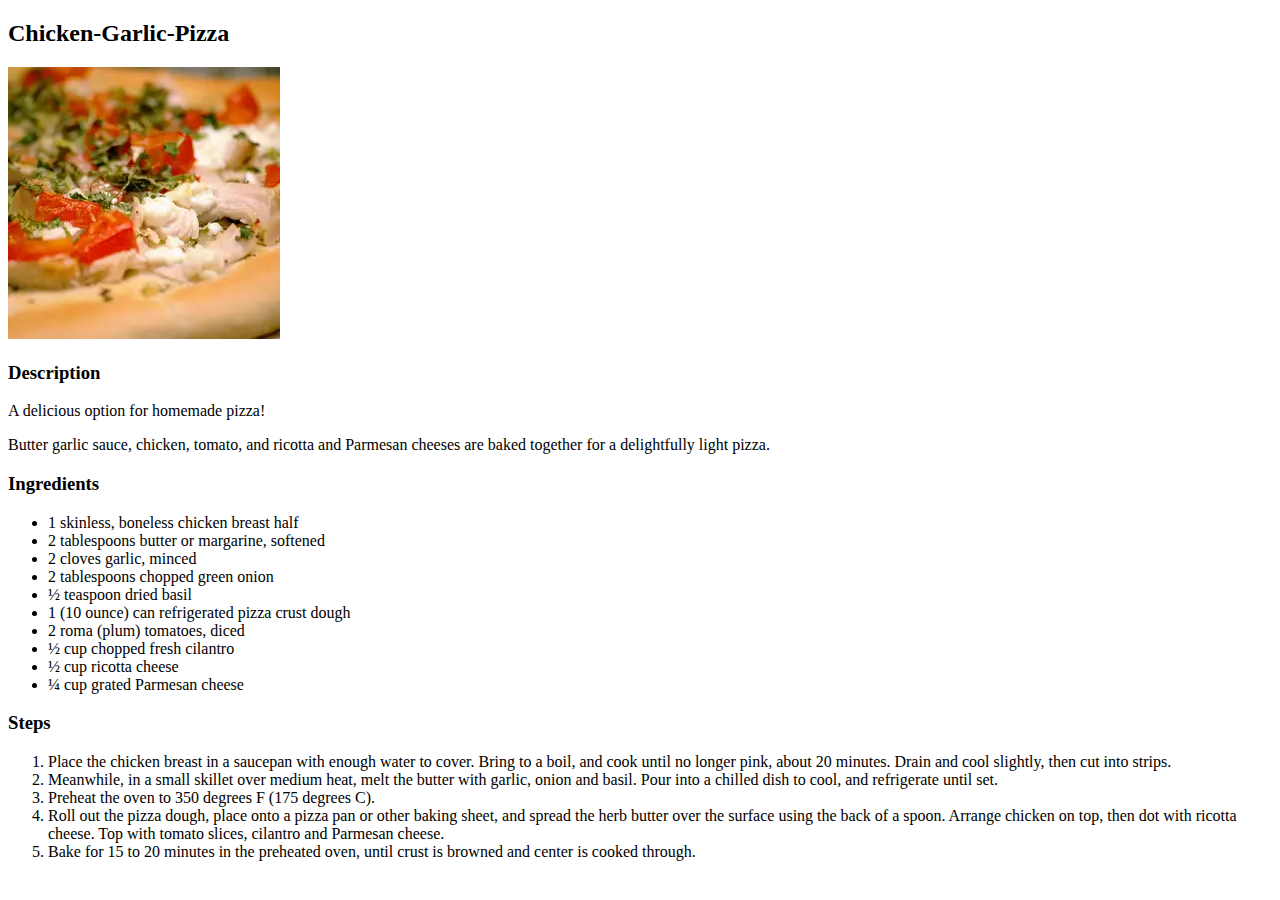
==== recipes/Chicken-Garlic-Pizza.html @ 79c438f3 "Pizzas-project" ====
<!DOCTYPE html>
<html lang="en">

<head>
    <meta charset="UTF-8">
    <meta http-equiv="X-UA-Compatible" content="IE=edge">
    <meta name="viewport" content="width=device-width, initial-scale=1.0">
    <title>Recipe 3</title>
</head>

<body>
    <h2>Chicken-Garlic-Pizza</h2>
    <img src="../images/chi.webp" alt="Pizza,Chicken,oregano,perer">
    <h3>Description</h3>
    <p>A delicious option for homemade pizza! </p>
    <p>Butter garlic sauce, chicken, tomato, and ricotta and Parmesan cheeses are baked together for a delightfully
        light pizza.</p>
    <h3>Ingredients</h3>
    <ul>
        <Li>1 skinless, boneless chicken breast half</Li>
        <Li>2 tablespoons butter or margarine, softened</Li>
        <Li>2 cloves garlic, minced</Li>
        <Li>2 tablespoons chopped green onion</Li>
        <Li>½ teaspoon dried basil</Li>
        <Li>1 (10 ounce) can refrigerated pizza crust dough</Li>
        <Li>2 roma (plum) tomatoes, diced</Li>
        <Li>½ cup chopped fresh cilantro</Li>
        <Li>½ cup ricotta cheese</Li>
        <Li>¼ cup grated Parmesan cheese</Li>
    </ul>
    <h3>Steps</h3>
    <ol>
        <li>Place the chicken breast in a saucepan with enough water to cover. Bring to a boil, and cook until no
            longer pink, about 20 minutes. Drain and cool slightly, then cut into strips.</li>
        <li>Meanwhile, in a small skillet over medium heat, melt the butter with garlic, onion and basil. Pour into
            a chilled dish to cool, and refrigerate until set.

        </li>
        <li>Preheat the oven to 350 degrees F (175 degrees C).</li>
        <li>Roll out the pizza dough, place onto a pizza pan or other baking sheet, and spread the herb butter over
            the surface using the back of a spoon. Arrange chicken on top, then dot with ricotta cheese. Top with
            tomato slices, cilantro and Parmesan cheese.</li>
        <li>Bake for 15 to 20 minutes in the preheated oven, until crust is browned and center is cooked through.
        </li>
    </ol>
</body>

</html>
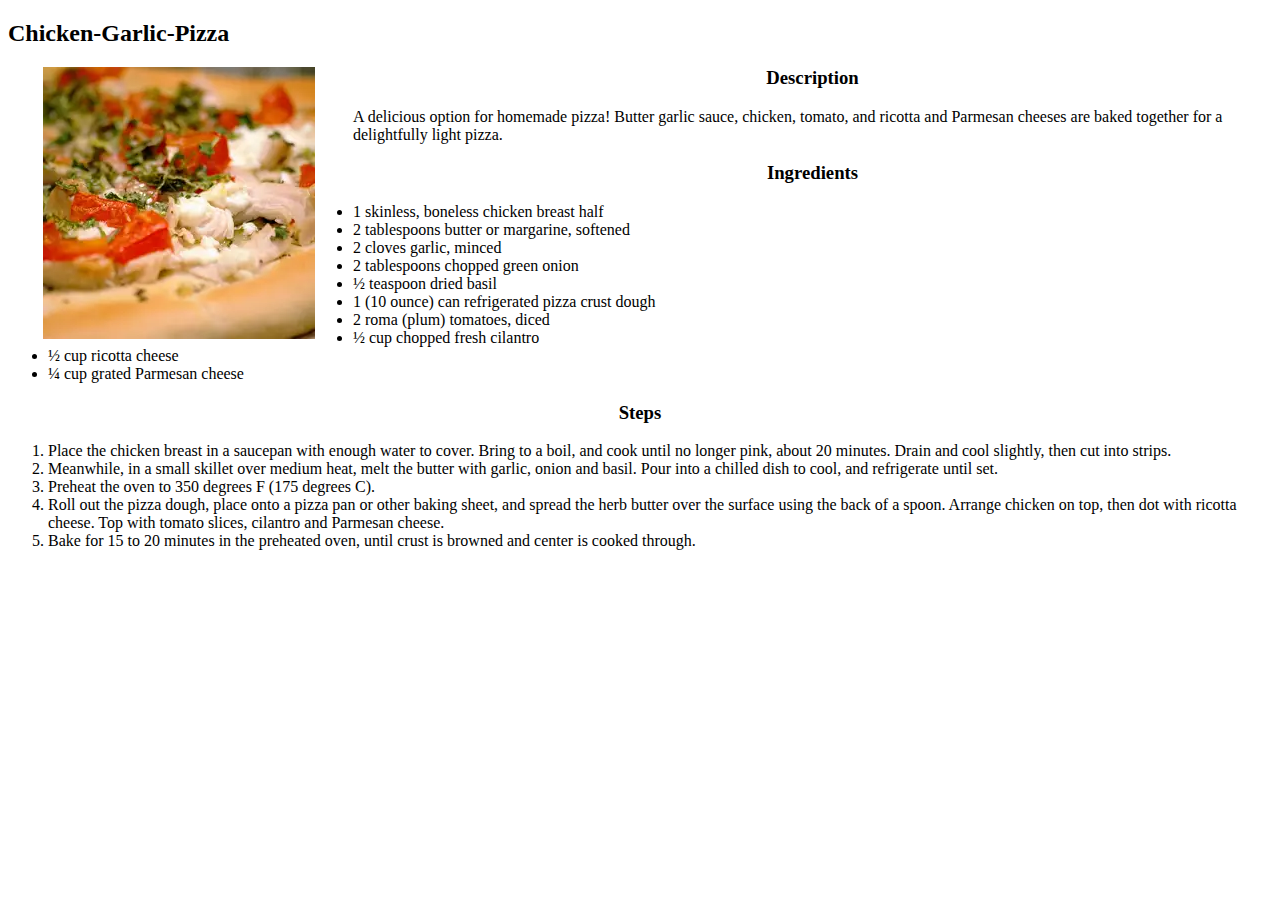
==== commit f2f4b874: "Выравнивание под картинку" ====
--- a/recipes/Chicken-Garlic-Pizza.html
+++ b/recipes/Chicken-Garlic-Pizza.html
@@ -6,15 +6,16 @@
     <meta http-equiv="X-UA-Compatible" content="IE=edge">
     <meta name="viewport" content="width=device-width, initial-scale=1.0">
     <title>Recipe 3</title>
+    <link rel="stylesheet" href="../css/styles.css">
 </head>
 
 <body>
-    <h2>Chicken-Garlic-Pizza</h2>
-    <img src="../images/chi.webp" alt="Pizza,Chicken,oregano,perer">
-    <h3>Description</h3>
-    <p>A delicious option for homemade pizza! </p>
-    <p>Butter garlic sauce, chicken, tomato, and ricotta and Parmesan cheeses are baked together for a delightfully
-        light pizza.</p>
+    <h2> Chicken-Garlic-Pizza</h2>
+    <p><img src="../images/chi.webp" alt="Pizza,Chicken,oregano,perer">
+    <h3 >Description</h3>
+    A delicious option for homemade pizza! Butter garlic sauce, chicken, tomato, and ricotta and Parmesan cheeses are
+    baked together for a delightfully
+    light pizza.
     <h3>Ingredients</h3>
     <ul>
         <Li>1 skinless, boneless chicken breast half</Li>
--- a/css/styles.css
+++ b/css/styles.css
@@ -0,0 +1,12 @@
+p {
+    float: left;
+    /* Выравнивание по левому краю */
+    margin: 0px -40px 0px 35px;
+    /* Отступы вокруг картинки */
+    width: 350px;
+    height: auto;
+    
+}
+h3 {
+    text-align:center;
+  }